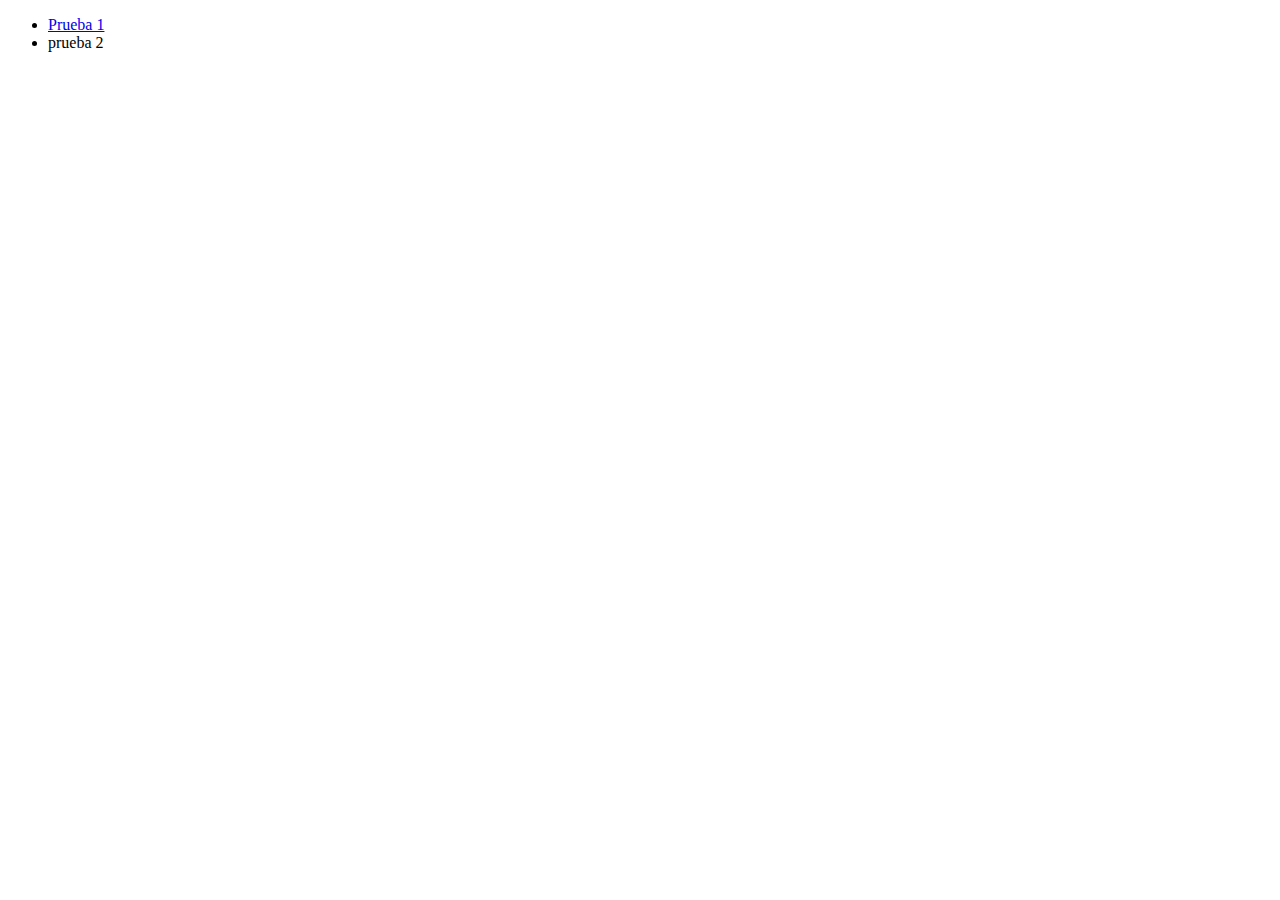
==== index.html @ 2d6dddb4 "Barra de navegacion" ====
<!DOCTYPE html>
<html lang="en">
<head>
    <meta charset="UTF-8">
    <meta http-equiv="X-UA-Compatible" content="IE=edge">
    <meta name="viewport" content="width=device-width, initial-scale=1.0">
    <title>Document</title>
</head>
<body>
    <nav>
        <ul>
            <li><a href="http://">Prueba 1</a></li>
            <li>prueba 2</li>
        </ul>
    </nav>

</body>
</html>
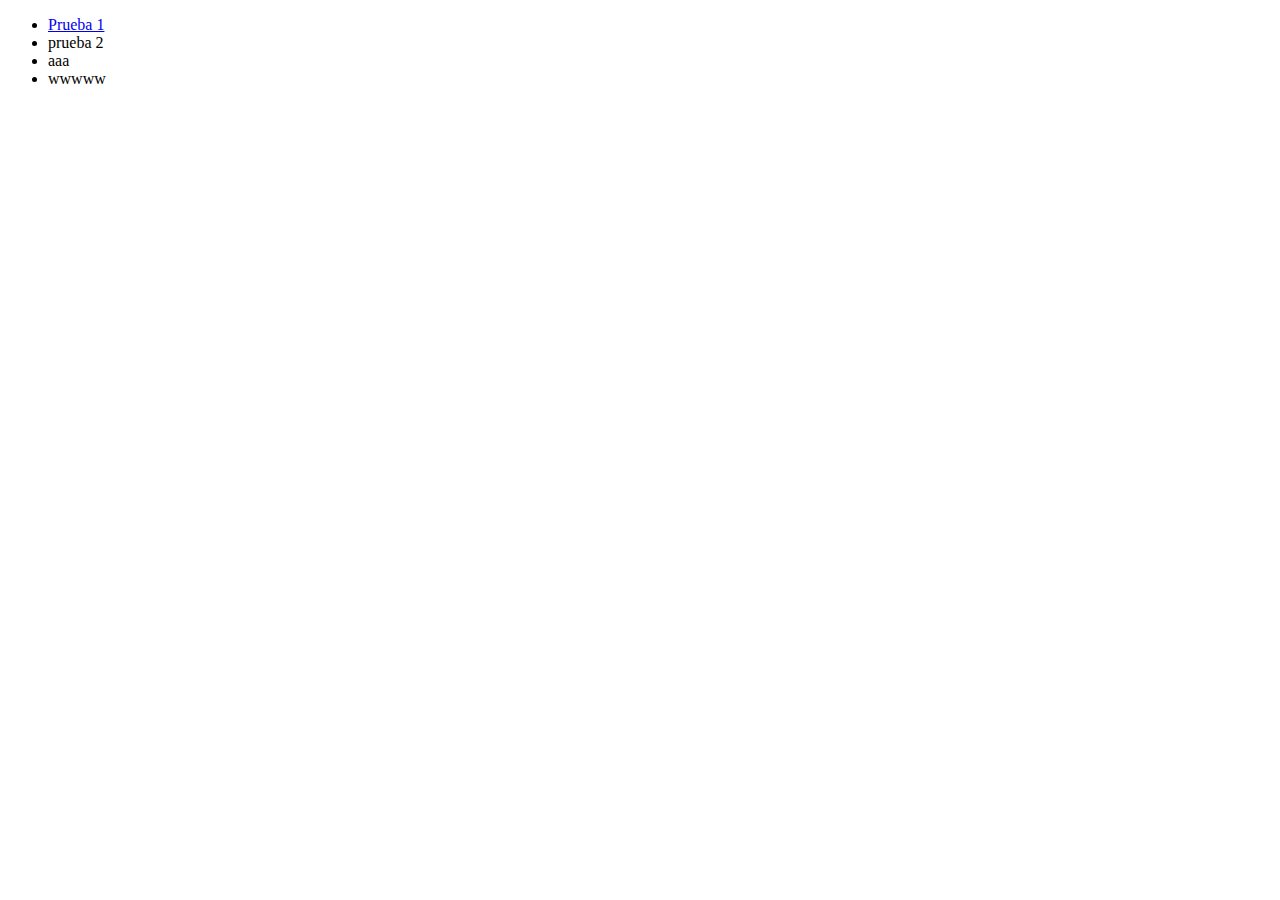
==== commit 2029e46f: "Links de navegacion" ====
--- a/index.html
+++ b/index.html
@@ -11,6 +11,8 @@
         <ul>
             <li><a href="http://">Prueba 1</a></li>
             <li>prueba 2</li>
+            <li>aaa</li>
+            <li>wwwww</li>
         </ul>
     </nav>
 
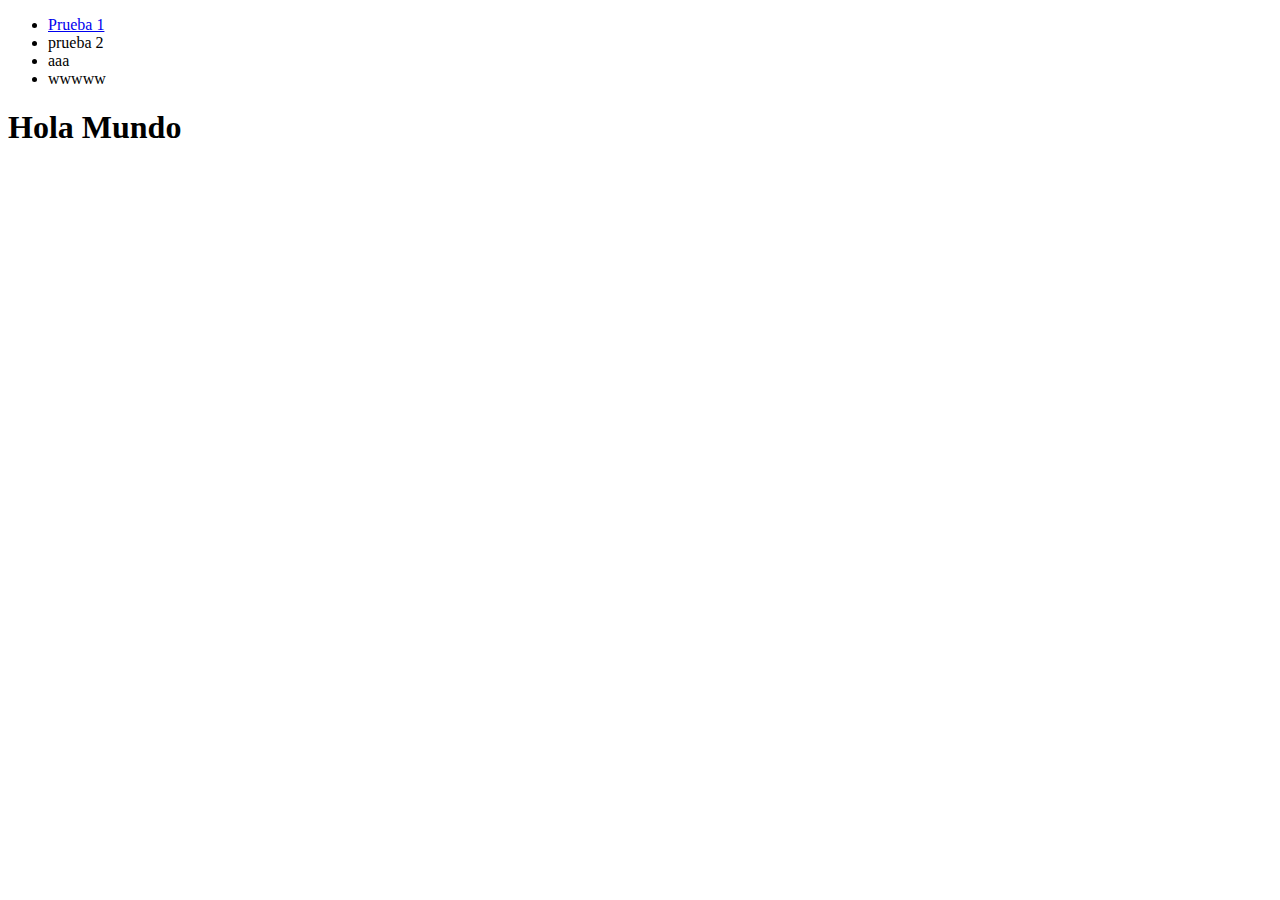
==== commit b34a44d7: "cambios" ====
--- a/index.html
+++ b/index.html
@@ -4,7 +4,7 @@
     <meta charset="UTF-8">
     <meta http-equiv="X-UA-Compatible" content="IE=edge">
     <meta name="viewport" content="width=device-width, initial-scale=1.0">
-    <title>Document</title>
+    <title>Pagina de prueba</title>
 </head>
 <body>
     <nav>
@@ -15,6 +15,11 @@
             <li>wwwww</li>
         </ul>
     </nav>
+    <section class="contenido">
+        <div class="titulos">
+            <h1>Hola Mundo</h1>
+        </div>
+    </section>
 
 </body>
 </html>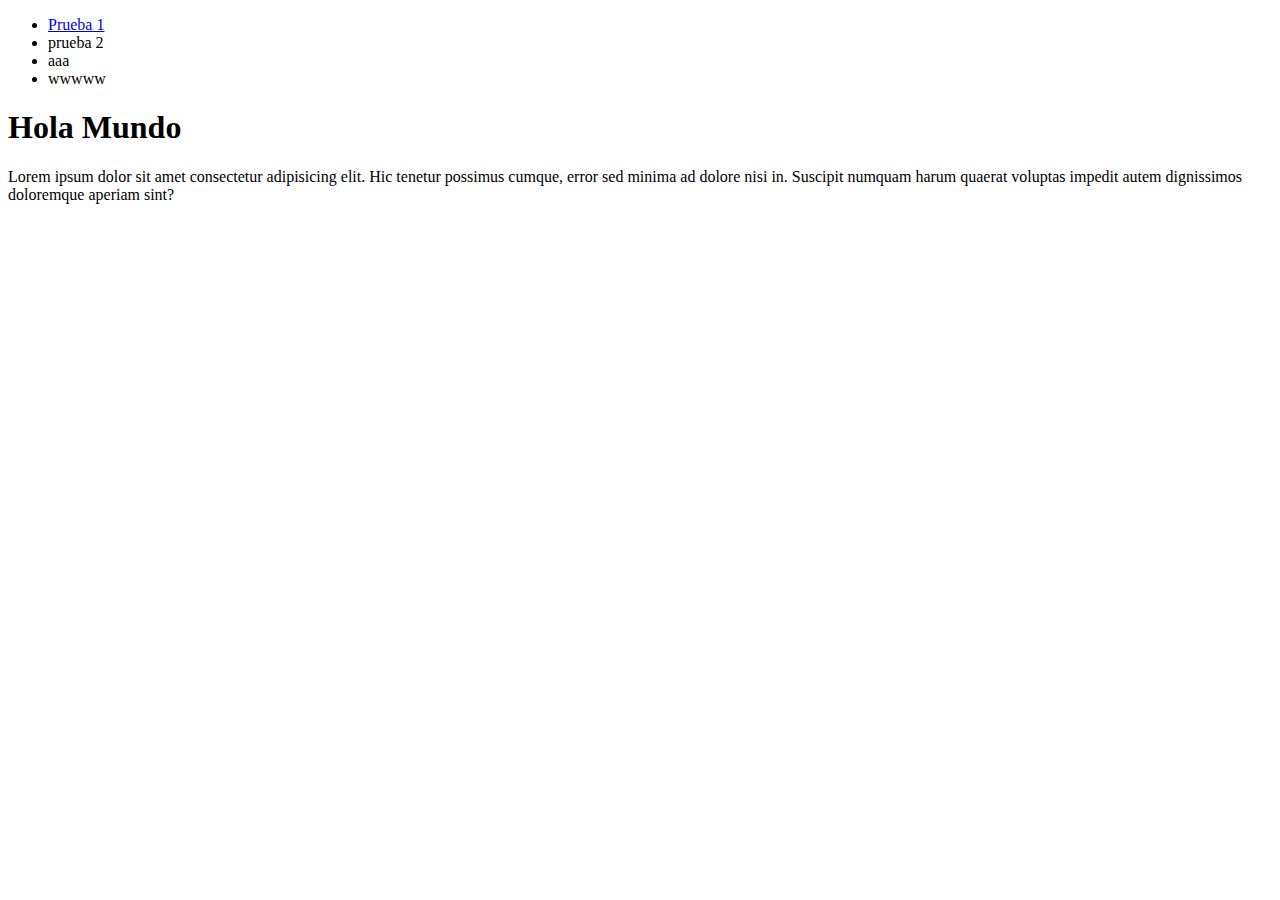
==== commit 9c33393c: "prueba 2" ====
--- a/index.html
+++ b/index.html
@@ -18,6 +18,9 @@
     <section class="contenido">
         <div class="titulos">
             <h1>Hola Mundo</h1>
+            <p>Lorem ipsum dolor sit amet consectetur adipisicing elit.
+                 Hic tenetur possimus cumque, error sed minima ad dolore nisi in. Suscipit numquam harum quaerat
+                 voluptas impedit autem dignissimos doloremque aperiam sint?</p>
         </div>
     </section>
 
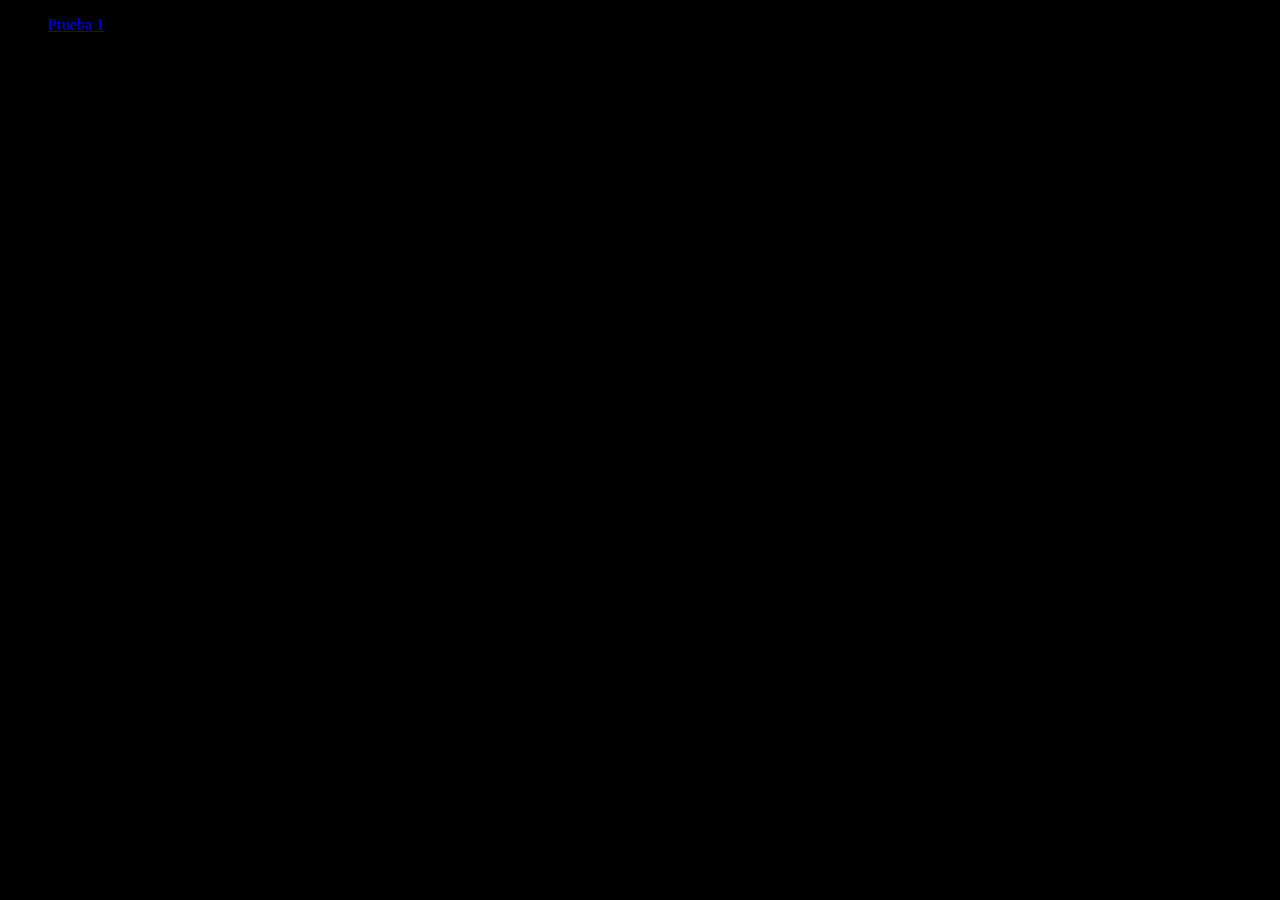
==== commit 1462ba77: "cambios en el stilo" ====
--- a/index.html
+++ b/index.html
@@ -4,6 +4,7 @@
     <meta charset="UTF-8">
     <meta http-equiv="X-UA-Compatible" content="IE=edge">
     <meta name="viewport" content="width=device-width, initial-scale=1.0">
+    <link rel="stylesheet" href="style.css">
     <title>Pagina de prueba</title>
 </head>
 <body>
--- a/style.css
+++ b/style.css
@@ -0,0 +1,6 @@
+body{
+    background:black;
+}
+.contendor{
+    background-color: aqua;
+}